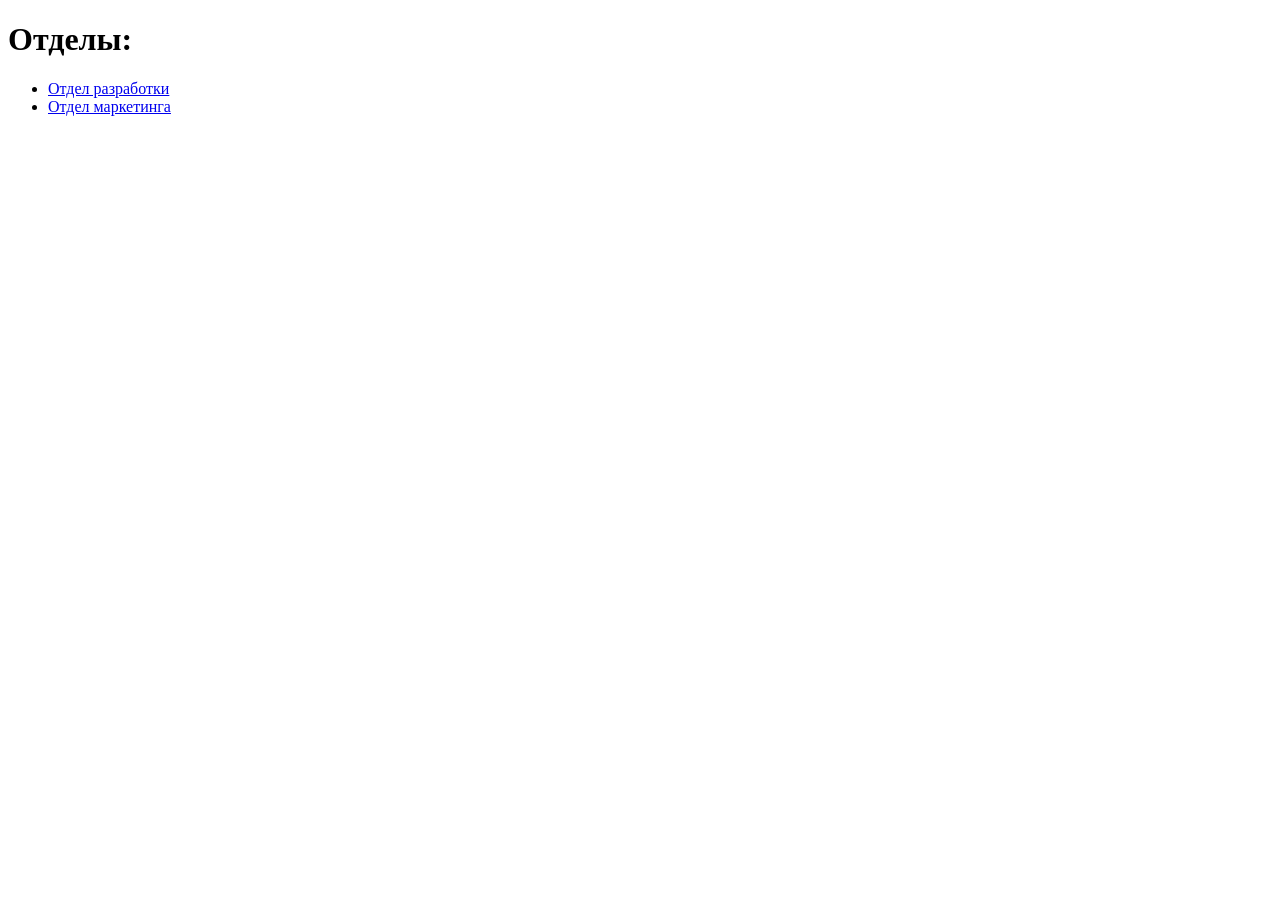
==== static/index.html @ 9d3f6b1f "перешел на другой сервер уже на JS и смог реализовать подключение по вайфай пока что без совместного" ====
<!DOCTYPE html>
<html lang="en">
<head>
    <meta charset="UTF-8">
    <title>Departments</title>
</head>
<body>
    <h1>Отделы:</h1>
    <ul>
        <li><a href="mysite.html?depart=1">Отдел разработки</a></li>
        <li><a href="mysite.html?depart=2">Отдел маркетинга</a></li>
    </ul>
</body>
</html>
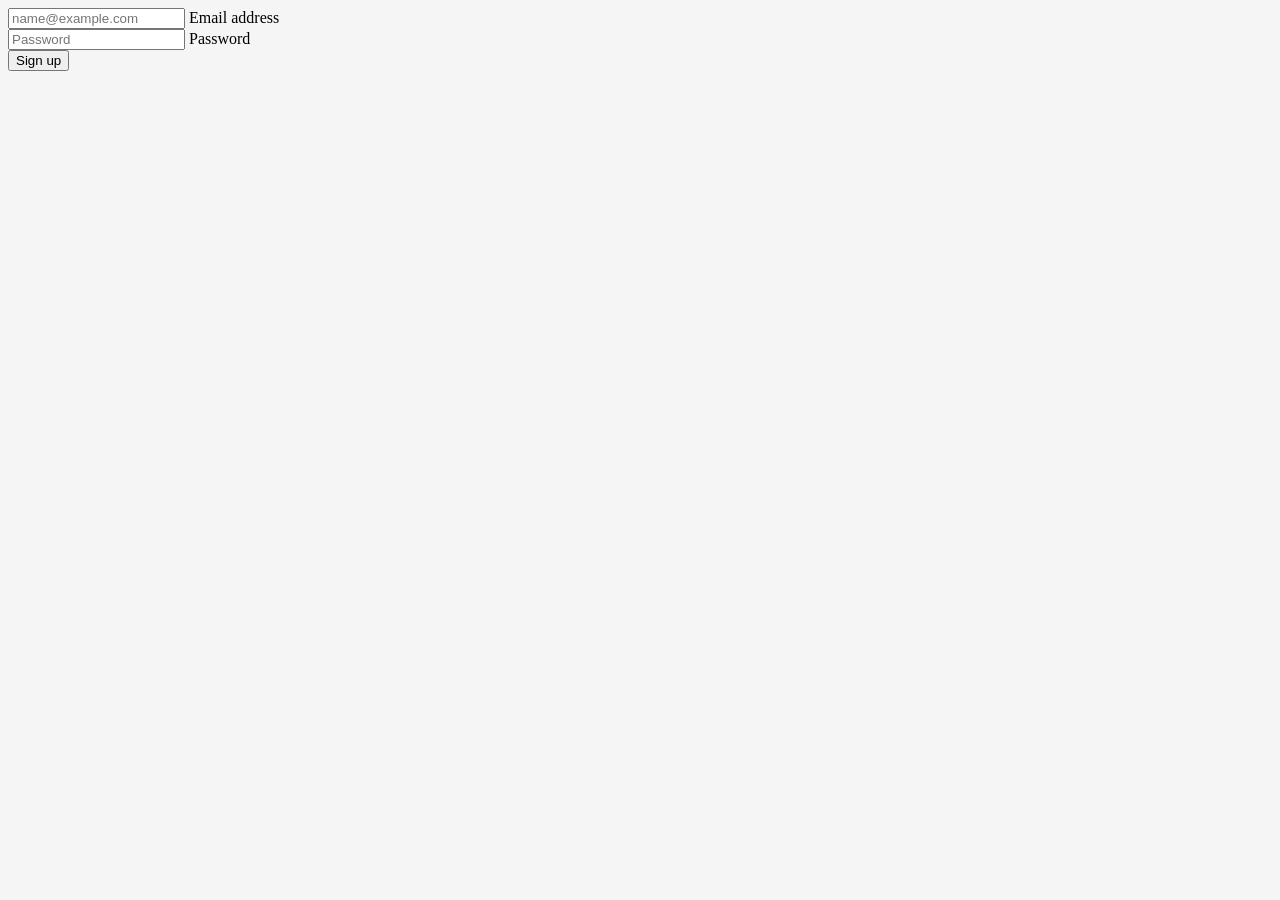
==== commit 1e06f155: "сделал регистрацию с авторизацией это я делал эту и предыдущую неделю и еще на предпредыдущей неделе" ====
--- a/static/index.html
+++ b/static/index.html
@@ -3,12 +3,24 @@
 <head>
     <meta charset="UTF-8">
     <title>Departments</title>
+    <link rel="stylesheet" href="css/styleforindex.css">
 </head>
 <body>
-    <h1>Отделы:</h1>
-    <ul>
-        <li><a href="mysite.html?depart=1">Отдел разработки</a></li>
-        <li><a href="mysite.html?depart=2">Отдел маркетинга</a></li>
-    </ul>
+    <div class="form-floating">
+        <input type="email" class="form-control" id="floatingInput" placeholder="name@example.com">
+        <label for="floatingInput">Email address</label>
+   </div>
+    <div class="form-floating">
+        <input type="password" class="form-control" id="floatingPassword" placeholder="Password">
+        <label >Password</label>
+    </div>
+    <button >Sign up</button>
+    <script src="/socket.io/socket.io.js"></script>
+    <script>
+        const socket = io({
+        auth: {
+        token: localStorage.getItem("token")
+    }
+});</script>
 </body>
 </html>
--- a/static/css/styleforindex.css
+++ b/static/css/styleforindex.css
@@ -0,0 +1,3 @@
+body{
+    background-color:#f5f5f5;
+}
